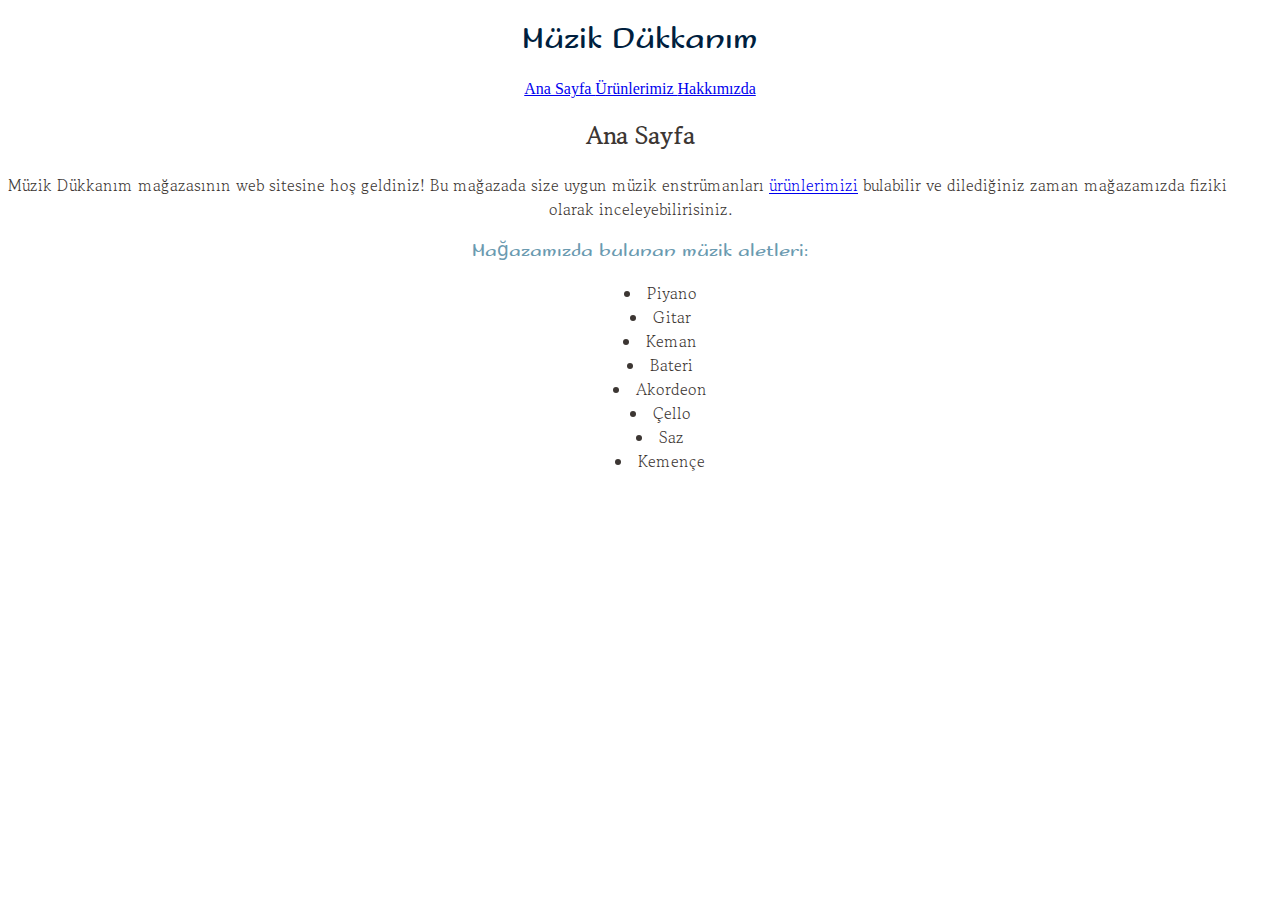
==== html/index.html @ bf8fde0e "css ilk odev final commit" ====
<!DOCTYPE html>
<html lang="tr">
<head>
    <meta charset="UTF-8">
    <meta name="viewport" content="width=device-width, initial-scale=1.0">
    <title>Müzik Enstrüman Mağazası</title>
    <link rel="preconnect" href="https://fonts.googleapis.com">
    <link rel="preconnect" href="https://fonts.gstatic.com" crossorigin>
    <link href="https://fonts.googleapis.com/css2?family=Gowun+Batang:wght@400;700&display=swap" rel="stylesheet">
    <link href="https://fonts.googleapis.com/css2?family=Sofadi+One&display=swap" rel="stylesheet">
    <link rel="stylesheet" href="../css/style.css">
</head>
<body>
    <!-- BAŞLIK VE NAVİGASYON -->
    <header>
        <h1 class="baslik basliklar">Müzik Dükkanım</h1>
            <nav>
                <p>
                    <a href="index.html">
                        Ana Sayfa
                    </a>
                    <a href="products.html">
                        Ürünlerimiz
                    </a>
                    <a href="about-us.html">
                        Hakkımızda
                    </a>
                </p>
            </nav>
    </header>
    <!--------- BAŞLIK VE NAVİGASYON --------->

    <!---------- İÇERİK KISMI --------->
    <section class="metinler">
        <h2>Ana Sayfa</h2>
            <article class="metinler">
                <p>Müzik Dükkanım mağazasının web sitesine hoş geldiniz! Bu mağazada size uygun müzik enstrümanları <a href="products.html">ürünlerimizi</a> bulabilir ve dilediğiniz zaman mağazamızda fiziki olarak inceleyebilirisiniz.</p>
            </article>
            <article class="metinler">
                <h3 class="baslik3 basliklar">Mağazamızda bulunan müzik aletleri:</h3>
                <ul>
                    <li>Piyano</li>
                    <li>Gitar</li>
                    <li>Keman</li>
                    <li>Bateri</li>
                    <li>Akordeon</li>
                    <li>Çello</li>
                    <li>Saz</li>
                    <li>Kemençe</li>
                </ul>
            </article>
    </section>
    <!--------- İÇERİK KISMI ---------->
</body>
</html>
---- css/style.css ----
.baslik{
    color:#001F3F;
}

.baslik2{
    color:#3A6D8C;
}

.baslik3{
    color:#6A9AB0;
}

.basliklar{
    font-family: "Sofadi One", system-ui;
    font-weight: 400;
    font-style: normal;
}
body{
    text-align-last: center;
    list-style-position: inside;
}

.metinler{
    font-family: "Gowun Batang", serif;
    font-weight: 400;
    font-style: normal;
    color: #3C3633;
}

#hakkimizda{
    text-align-last:left;
}
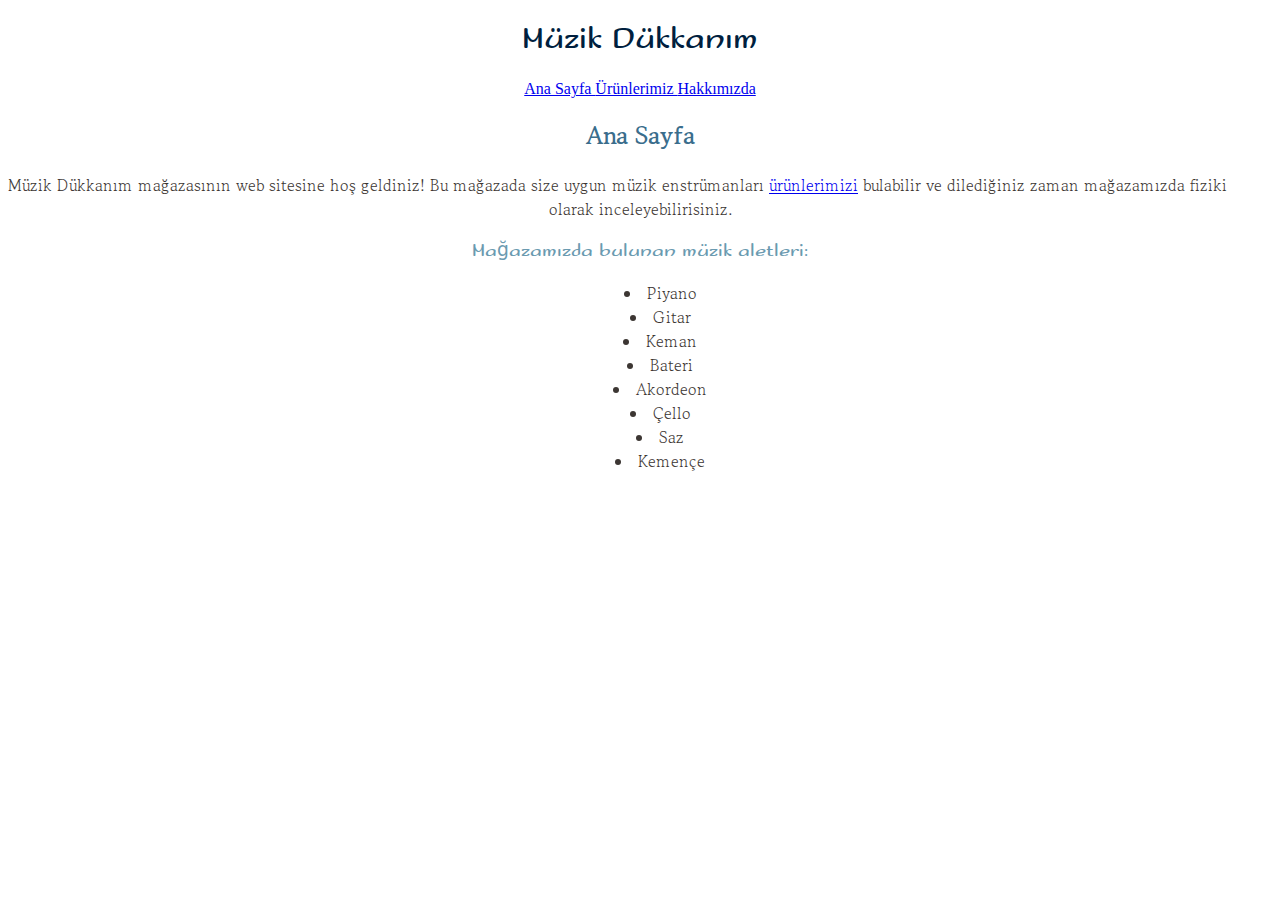
==== commit 7a5c28c4: "fixed" ====
--- a/html/index.html
+++ b/html/index.html
@@ -32,7 +32,7 @@
 
     <!---------- İÇERİK KISMI --------->
     <section class="metinler">
-        <h2>Ana Sayfa</h2>
+        <h2 class="baslik2 baslikalar">Ana Sayfa</h2>
             <article class="metinler">
                 <p>Müzik Dükkanım mağazasının web sitesine hoş geldiniz! Bu mağazada size uygun müzik enstrümanları <a href="products.html">ürünlerimizi</a> bulabilir ve dilediğiniz zaman mağazamızda fiziki olarak inceleyebilirisiniz.</p>
             </article>
@@ -50,6 +50,11 @@
                 </ul>
             </article>
     </section>
+
+    <!-- <div class="bir_test">Lorem, ipsum dolor.</div>
+    <div class="iki-test">Lorem, ipsum dolor.</div>
+    <div class="uc test">Lorem, ipsum dolor.</div>
+    <div class="dorttest">Lorem, ipsum dolor.</div> -->
     <!--------- İÇERİK KISMI ---------->
 </body>
 </html>